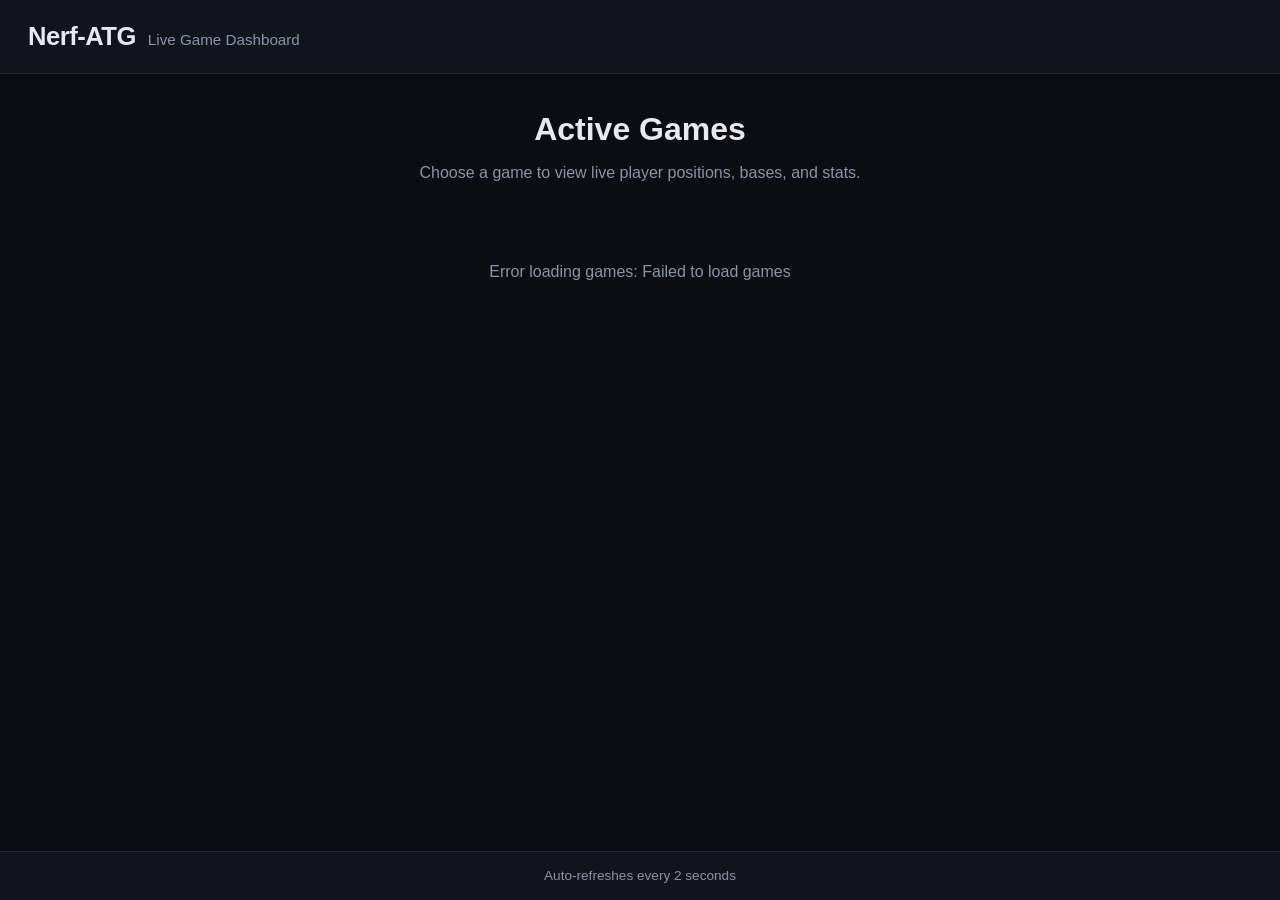
==== src/main/resources/web/index.html @ 574873a5 "feat: interactive web dashboard on port 8080 - Embedded HTTP server (JDK HttpServer) with REST API -" ====
<!DOCTYPE html>
<html lang="en">
<head>
  <meta charset="UTF-8" />
  <meta name="viewport" content="width=device-width, initial-scale=1.0" />
  <title>Nerf-ATG Dashboard</title>
  <link rel="stylesheet" href="css/style.css" />
</head>
<body>
  <div class="app">
    <header class="app-header">
      <div class="brand">
        <span class="logo">Nerf-ATG</span>
        <span class="subtitle">Live Game Dashboard</span>
      </div>
    </header>

    <main class="home-main">
      <section class="hero">
        <h1>Active Games</h1>
        <p>Choose a game to view live player positions, bases, and stats.</p>
      </section>

      <section id="games-container" class="games-grid">
        <div class="loading">Loading games…</div>
      </section>
    </main>

    <footer class="app-footer">
      <span>Auto-refreshes every 2 seconds</span>
    </footer>
  </div>

  <script src="js/app.js"></script>
</body>
</html>
---- src/main/resources/web/css/style.css ----
:root {
  --bg-0: #0b0d12;
  --bg-1: #11141c;
  --bg-2: #191d28;
  --bg-3: #222838;
  --text: #e6e9f0;
  --text-muted: #8b93a7;
  --accent: #3b82f6;
  --accent-hover: #2563eb;
  --red: #ff4444;
  --blue: #4488ff;
  --violet: #aa44ff;
  --green: #22c55e;
  --radius: 14px;
  --shadow: 0 4px 24px rgba(0, 0, 0, 0.35);
}

* {
  box-sizing: border-box;
}

html, body {
  margin: 0;
  padding: 0;
  height: 100%;
  background: var(--bg-0);
  color: var(--text);
  font-family: -apple-system, BlinkMacSystemFont, "Segoe UI", Roboto, Oxygen, Ubuntu, Cantarell, sans-serif;
  line-height: 1.45;
}

a {
  color: var(--accent);
  text-decoration: none;
}

a:hover {
  color: var(--accent-hover);
}

.app {
  display: flex;
  flex-direction: column;
  min-height: 100vh;
}

.app-header {
  padding: 18px 28px;
  background: var(--bg-1);
  border-bottom: 1px solid var(--bg-3);
  display: flex;
  align-items: center;
  justify-content: space-between;
}

.brand {
  display: flex;
  align-items: baseline;
  gap: 12px;
}

.logo {
  font-size: 1.6rem;
  font-weight: 800;
  letter-spacing: -0.5px;
  color: var(--text);
}

.subtitle {
  color: var(--text-muted);
  font-size: 0.95rem;
}

.home-main {
  flex: 1;
  padding: 32px 28px;
}

.hero {
  max-width: 900px;
  margin: 0 auto 28px;
  text-align: center;
}

.hero h1 {
  margin: 0 0 8px;
  font-size: 2rem;
}

.hero p {
  margin: 0;
  color: var(--text-muted);
}

.games-grid {
  max-width: 1100px;
  margin: 0 auto;
  display: grid;
  grid-template-columns: repeat(auto-fill, minmax(280px, 1fr));
  gap: 20px;
}

.card {
  background: var(--bg-2);
  border: 1px solid var(--bg-3);
  border-radius: var(--radius);
  padding: 22px;
  box-shadow: var(--shadow);
  cursor: pointer;
  transition: transform 0.12s ease, border-color 0.12s ease;
}

.card:hover {
  transform: translateY(-2px);
  border-color: var(--accent);
}

.card h2 {
  margin: 0 0 10px;
  font-size: 1.25rem;
}

.card-meta {
  display: flex;
  gap: 8px;
  flex-wrap: wrap;
  margin-bottom: 14px;
}

.badge {
  display: inline-block;
  padding: 4px 10px;
  border-radius: 999px;
  font-size: 0.75rem;
  font-weight: 600;
  text-transform: uppercase;
  letter-spacing: 0.5px;
  background: var(--bg-3);
  color: var(--text-muted);
}

.badge.team-red { background: rgba(255, 68, 68, 0.18); color: var(--red); }
.badge.team-blue { background: rgba(68, 136, 255, 0.18); color: var(--blue); }
.badge.team-violet { background: rgba(170, 68, 255, 0.18); color: var(--violet); }

.card-stats {
  display: grid;
  grid-template-columns: repeat(3, 1fr);
  gap: 10px;
  margin-top: 16px;
}

.stat {
  background: var(--bg-1);
  border-radius: 10px;
  padding: 10px 12px;
  text-align: center;
}

.stat-value {
  display: block;
  font-size: 1.25rem;
  font-weight: 700;
  color: var(--text);
}

.stat-label {
  display: block;
  font-size: 0.72rem;
  color: var(--text-muted);
  margin-top: 2px;
}

.loading, .empty {
  color: var(--text-muted);
  text-align: center;
  padding: 48px 16px;
  grid-column: 1 / -1;
}

.app-footer {
  padding: 14px 28px;
  background: var(--bg-1);
  border-top: 1px solid var(--bg-3);
  text-align: center;
  color: var(--text-muted);
  font-size: 0.85rem;
}

/* Game view */
.game-app {
  height: 100vh;
  overflow: hidden;
}

.game-header {
  padding: 12px 24px;
  background: var(--bg-1);
  border-bottom: 1px solid var(--bg-3);
  display: flex;
  align-items: center;
  justify-content: space-between;
  gap: 20px;
  flex-shrink: 0;
}

.header-left {
  display: flex;
  align-items: center;
  gap: 14px;
  min-width: 220px;
}

.header-left h1 {
  margin: 0;
  font-size: 1.35rem;
}

.back-link {
  color: var(--text-muted);
  font-size: 0.9rem;
}

.back-link:hover {
  color: var(--text);
}

.header-center {
  display: flex;
  gap: 12px;
}

.header-center .stat {
  min-width: 76px;
  padding: 8px 10px;
}

.header-center .stat-value {
  font-size: 1.1rem;
}

.header-right {
  min-width: 80px;
  text-align: right;
}

.live-indicator {
  display: inline-flex;
  align-items: center;
  gap: 8px;
  font-weight: 600;
  color: var(--green);
}

.live-indicator .dot {
  width: 8px;
  height: 8px;
  border-radius: 50%;
  background: var(--green);
  box-shadow: 0 0 8px var(--green);
  animation: pulse 1.4s infinite;
}

@keyframes pulse {
  0%, 100% { opacity: 1; }
  50% { opacity: 0.45; }
}

.game-layout {
  flex: 1;
  display: flex;
  min-height: 0;
}

.map-container {
  flex: 1;
  min-height: 0;
  background: #0d1117;
}

.sidebar {
  width: 320px;
  background: var(--bg-1);
  border-left: 1px solid var(--bg-3);
  display: flex;
  flex-direction: column;
  min-height: 0;
}

.sidebar-header {
  padding: 18px 20px;
  border-bottom: 1px solid var(--bg-3);
  display: flex;
  align-items: center;
  justify-content: space-between;
}

.sidebar-header h2 {
  margin: 0;
  font-size: 1.1rem;
}

#last-updated {
  font-size: 0.75rem;
  color: var(--text-muted);
}

.player-list {
  list-style: none;
  margin: 0;
  padding: 10px;
  overflow-y: auto;
  flex: 1;
}

.player-item {
  background: var(--bg-2);
  border: 1px solid var(--bg-3);
  border-radius: 12px;
  padding: 14px;
  margin-bottom: 10px;
  display: flex;
  flex-direction: column;
  gap: 10px;
}

.player-row {
  display: flex;
  align-items: center;
  justify-content: space-between;
  gap: 10px;
}

.player-name {
  font-weight: 600;
}

.player-meta {
  display: flex;
  gap: 8px;
  align-items: center;
}

.weapon {
  font-size: 0.75rem;
  color: var(--text-muted);
  background: var(--bg-3);
  padding: 3px 8px;
  border-radius: 6px;
}

.health-bar {
  width: 100%;
  height: 8px;
  background: var(--bg-3);
  border-radius: 4px;
  overflow: hidden;
}

.health-fill {
  height: 100%;
  border-radius: 4px;
  transition: width 0.25s ease, background-color 0.25s ease;
}

.coords {
  font-size: 0.78rem;
  color: var(--text-muted);
  font-variant-numeric: tabular-nums;
}

.leaflet-popup-content-wrapper,
.leaflet-popup-tip {
  background: var(--bg-2);
  color: var(--text);
  border: 1px solid var(--bg-3);
}

.leaflet-container {
  background: #0d1117;
}

@media (max-width: 800px) {
  .game-layout {
    flex-direction: column;
  }
  .sidebar {
    width: 100%;
    border-left: none;
    border-top: 1px solid var(--bg-3);
    max-height: 45vh;
  }
  .game-header {
    flex-wrap: wrap;
  }
}
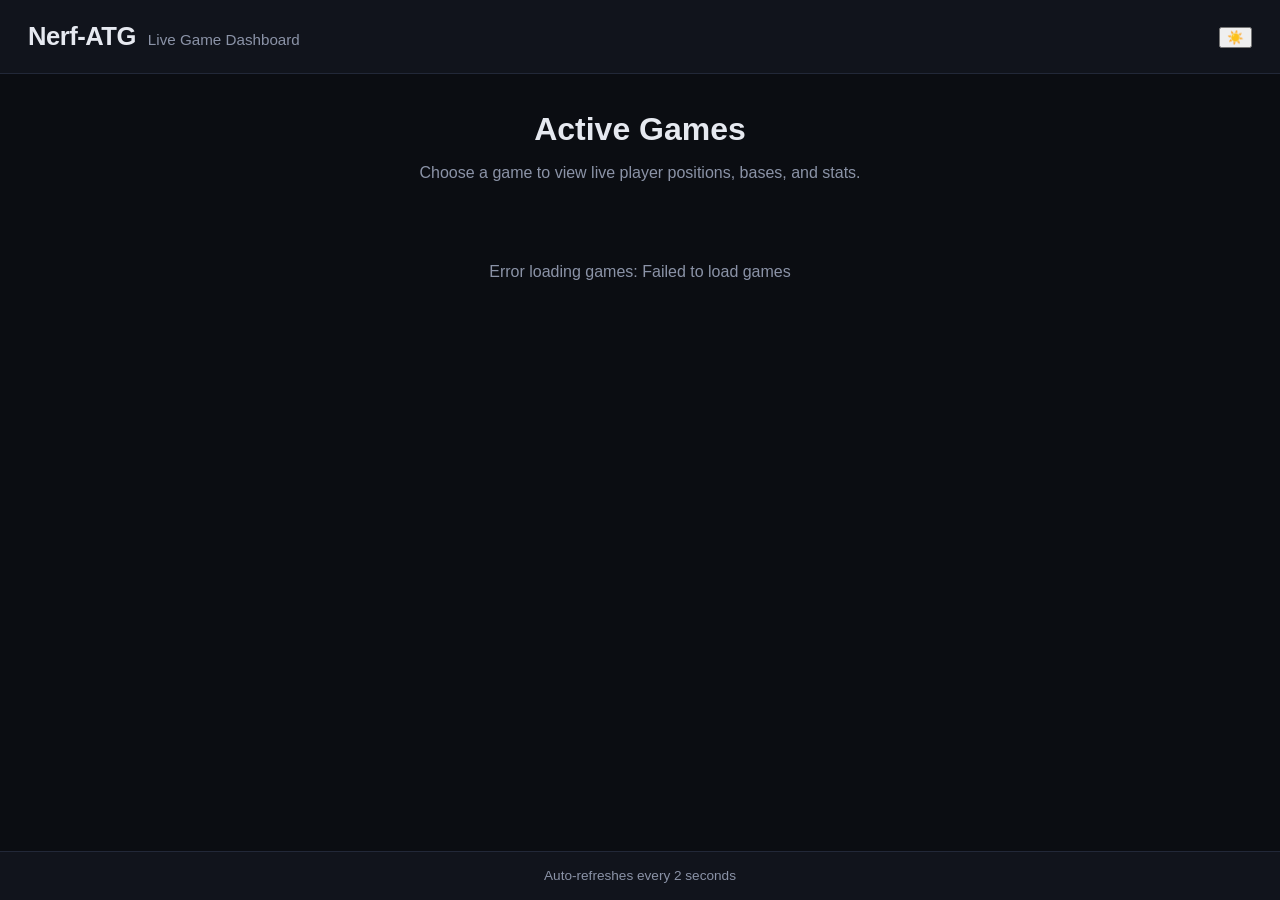
==== commit a9e3a0c6: "feat: dashboard — movement trails, event feed, health timeline, player popup, auto-center, notificat" ====
--- a/src/main/resources/web/index.html
+++ b/src/main/resources/web/index.html
@@ -12,6 +12,9 @@
       <div class="brand">
         <span class="logo">Nerf-ATG</span>
         <span class="subtitle">Live Game Dashboard</span>
+      </div>
+      <div class="header-actions">
+        <button id="theme-toggle" class="icon-btn" title="Toggle theme">🌙</button>
       </div>
     </header>
 
--- a/src/main/resources/web/css/style.css
+++ b/src/main/resources/web/css/style.css
@@ -240,6 +240,9 @@
 }
 
 .header-right {
+  display: flex;
+  align-items: center;
+  gap: 10px;
   min-width: 80px;
   text-align: right;
 }
@@ -250,6 +253,7 @@
   gap: 8px;
   font-weight: 600;
   color: var(--green);
+  flex: none;
 }
 
 .live-indicator .dot {
@@ -311,6 +315,7 @@
   padding: 10px;
   overflow-y: auto;
   flex: 1;
+  min-height: 0;
 }
 
 .player-item {
@@ -322,51 +327,182 @@
   display: flex;
   flex-direction: column;
   gap: 10px;
-}
-
-.player-row {
+  cursor: pointer;
+  transition: background-color 0.12s ease, border-color 0.12s ease;
+}
+
+.player-item:hover {
+  background: var(--bg-3);
+  border-color: var(--accent);
+}
+
+.health-sparkline-row {
+  display: flex;
+  align-items: center;
+  gap: 10px;
+}
+
+.health-sparkline-row .health-bar {
+  flex: 1;
+  min-width: 0;
+}
+
+.sparkline-wrap {
+  flex: none;
+  width: 60px;
+  height: 20px;
+}
+
+.sparkline {
+  display: block;
+  width: 100%;
+  height: 100%;
+  overflow: visible;
+}
+
+.event-feed-section {
+  border-top: 1px solid var(--bg-3);
+  padding: 0 10px 10px;
+  display: flex;
+  flex-direction: column;
+  min-height: 0;
+  max-height: 35%;
+}
+
+.event-feed-header {
+  padding: 14px 4px 8px;
   display: flex;
   align-items: center;
   justify-content: space-between;
-  gap: 10px;
-}
-
-.player-name {
+}
+
+.event-feed-header h3 {
+  margin: 0;
+  font-size: 0.95rem;
+}
+
+.event-feed {
+  list-style: none;
+  margin: 0;
+  padding: 0;
+  overflow-y: auto;
+  flex: 1;
+  font-size: 0.82rem;
+  display: flex;
+  flex-direction: column;
+  gap: 4px;
+}
+
+.event-item {
+  display: flex;
+  align-items: baseline;
+  gap: 8px;
+  padding: 6px 8px;
+  background: var(--bg-2);
+  border-radius: 8px;
+  line-height: 1.35;
+}
+
+.event-time {
+  color: var(--text-muted);
+  font-variant-numeric: tabular-nums;
+  flex: none;
+}
+
+.event-icon {
+  flex: none;
+}
+
+.event-text {
+  color: var(--text);
+}
+
+.modal {
+  position: fixed;
+  inset: 0;
+  z-index: 2000;
+  display: flex;
+  align-items: center;
+  justify-content: center;
+}
+
+.modal.hidden {
+  display: none;
+}
+
+.modal-backdrop {
+  position: absolute;
+  inset: 0;
+  background: rgba(0, 0, 0, 0.55);
+}
+
+.modal-card {
+  position: relative;
+  background: var(--bg-1);
+  border: 1px solid var(--bg-3);
+  border-radius: var(--radius);
+  padding: 22px;
+  width: min(380px, 90vw);
+  box-shadow: var(--shadow);
+  z-index: 1;
+}
+
+.modal-close {
+  position: absolute;
+  top: 10px;
+  right: 12px;
+  background: none;
+  border: none;
+  color: var(--text-muted);
+  font-size: 1.4rem;
+  cursor: pointer;
+  line-height: 1;
+}
+
+.modal-close:hover {
+  color: var(--text);
+}
+
+.modal-header {
+  display: flex;
+  align-items: center;
+  gap: 12px;
+  margin-bottom: 18px;
+  padding-right: 28px;
+}
+
+.modal-header h2 {
+  margin: 0;
+  font-size: 1.4rem;
+}
+
+.modal-body {
+  display: flex;
+  flex-direction: column;
+  gap: 14px;
+}
+
+.modal-stat {
+  display: flex;
+  flex-direction: column;
+  gap: 6px;
+}
+
+.modal-label {
+  font-size: 0.75rem;
+  text-transform: uppercase;
+  letter-spacing: 0.5px;
+  color: var(--text-muted);
   font-weight: 600;
 }
 
-.player-meta {
-  display: flex;
-  gap: 8px;
-  align-items: center;
-}
-
-.weapon {
-  font-size: 0.75rem;
-  color: var(--text-muted);
-  background: var(--bg-3);
-  padding: 3px 8px;
-  border-radius: 6px;
-}
-
-.health-bar {
-  width: 100%;
-  height: 8px;
-  background: var(--bg-3);
-  border-radius: 4px;
-  overflow: hidden;
-}
-
-.health-fill {
-  height: 100%;
-  border-radius: 4px;
-  transition: width 0.25s ease, background-color 0.25s ease;
-}
-
-.coords {
-  font-size: 0.78rem;
-  color: var(--text-muted);
-  font-variant-numeric: tabular-nums;
+.modal-value {
+  font-size: 1.05rem;
+}
+
+.modal-health-bar {
+  margin-top: 4px;
+  height: 10px;
 }
 
 .leaflet-popup-content-wrapper,
